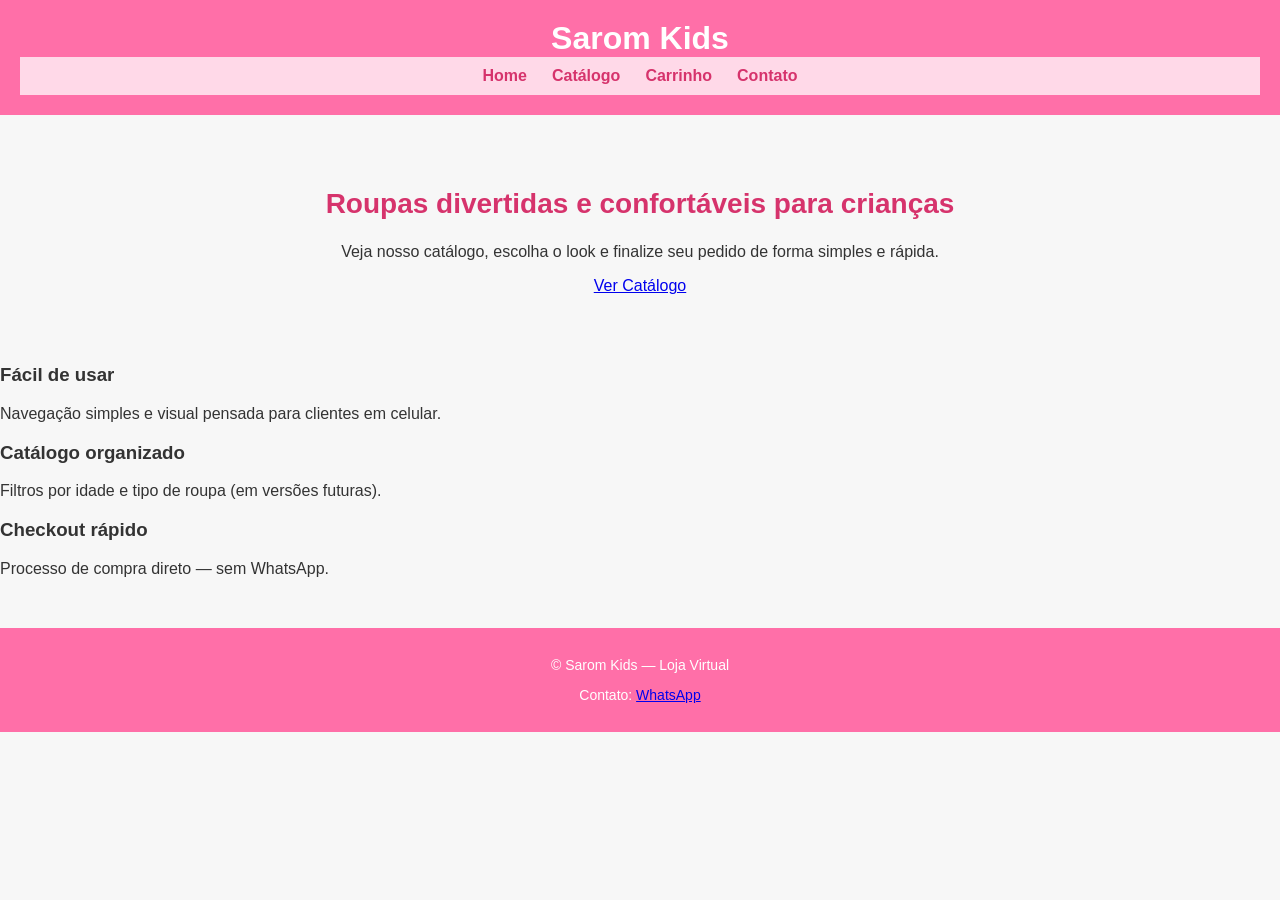
==== index.html @ fe715c6f "Add files via upload" ====
<!doctype html>
<html lang="pt-BR">
<head>
  <meta charset="utf-8" />
  <meta name="viewport" content="width=device-width, initial-scale=1" />
  <title>Sarom Kids</title>

 <style>
        body {
            margin: 0;
            font-family: Arial, sans-serif;
            background: #f7f7f7;
            color: #333;
        }

        header {
            background: #ff6fa8;
            padding: 20px;
            text-align: center;
            color: white;
        }

        header h1 {
            margin: 0;
            font-size: 32px;
        }

        nav {
            background: #ffd9e8;
            padding: 10px;
            display: flex;
            justify-content: center;
            gap: 25px;
        }

        nav a {
            text-decoration: none;
            color: #d6336c;
            font-weight: bold;
            transition: 0.2s;
        }

        nav a:hover {
            color: #a61e4d;
        }

        .hero {
            padding: 50px;
            text-align: center;
        }

        .hero h2 {
            font-size: 28px;
            color: #d6336c;
        }

        footer {
            margin-top: 50px;
            background: #ff6fa8;
            color: white;
            text-align: center;
            padding: 15px;
            font-size: 14px;
        }
    </style>

  <link rel="stylesheet" href="css/style.css" />
</head>
<body>
  <header class="site-header">
    <div class="container header-inner">
      <h1 class="brand">Sarom <span>Kids</span></h1>
      <nav class="nav">
        <a href="index.html">Home</a>
        <a href="catalogo.html">Catálogo</a>
        <a href="checkout.html">Carrinho</a>
        <a href="contato.html">Contato</a>
      </nav>
    </div>
  </header>

  <main>
    <section class="hero">
      <div class="container hero-inner">
        <div class="hero-text">
          <h2>Roupas divertidas e confortáveis para crianças</h2>
          <p>Veja nosso catálogo, escolha o look e finalize seu pedido de forma simples e rápida.</p>
          <a class="btn" href="catalogo.html">Ver Catálogo</a>
        </div>
        <div class="hero-image" aria-hidden="true"></div>
      </div>
    </section>

    <section class="features container">
      <article class="feature">
        <h3>Fácil de usar</h3>
        <p>Navegação simples e visual pensada para clientes em celular.</p>
      </article>
      <article class="feature">
        <h3>Catálogo organizado</h3>
        <p>Filtros por idade e tipo de roupa (em versões futuras).</p>
      </article>
      <article class="feature">
        <h3>Checkout rápido</h3>
        <p>Processo de compra direto — sem WhatsApp.</p>
      </article>
    </section>
  </main>

  <footer class="site-footer">
    <div class="container footer-inner">
      <p>© Sarom Kids — Loja Virtual</p>
      <p>Contato: <a href="https://wa.me/551199999999">WhatsApp</a></p>
    </div>
  </footer>

  <script src="js/script.js"></script>
</body>
</html>
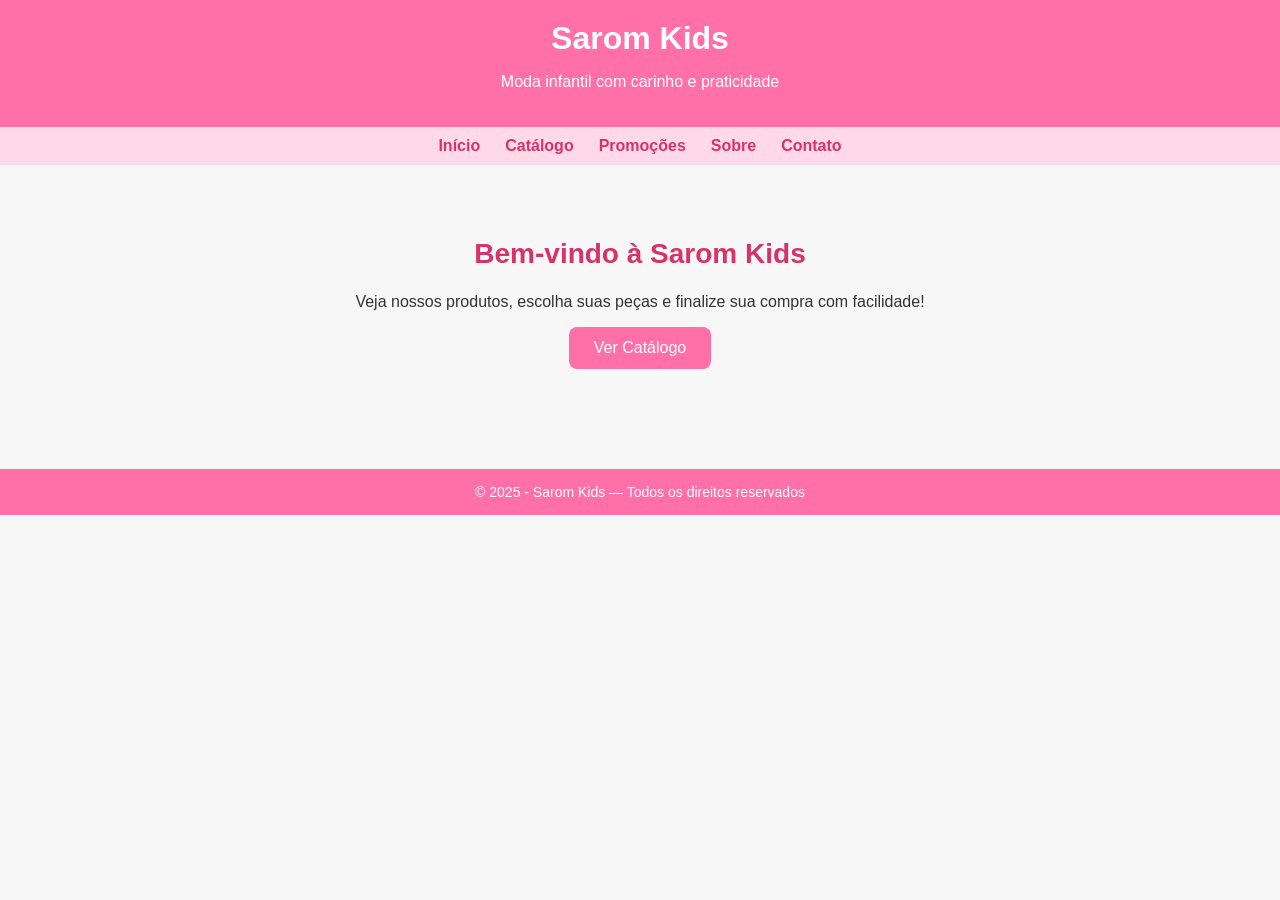
==== commit e73d2534: "Update index.html" ====
--- a/index.html
+++ b/index.html
@@ -1,11 +1,9 @@
-<!doctype html>
-<html lang="pt-BR">
+<!DOCTYPE html>
+<html lang="pt-br">
 <head>
-  <meta charset="utf-8" />
-  <meta name="viewport" content="width=device-width, initial-scale=1" />
-  <title>Sarom Kids</title>
-
- <style>
+    <meta charset="UTF-8">
+    <title>Sarom Kids - Loja Infantil</title>
+    <style>
         body {
             margin: 0;
             font-family: Arial, sans-serif;
@@ -54,6 +52,21 @@
             color: #d6336c;
         }
 
+        .hero button {
+            background: #ff6fa8;
+            border: none;
+            color: white;
+            padding: 12px 25px;
+            font-size: 16px;
+            border-radius: 8px;
+            cursor: pointer;
+            transition: 0.3s;
+        }
+
+        .hero button:hover {
+            background: #d6336c;
+        }
+
         footer {
             margin-top: 50px;
             background: #ff6fa8;
@@ -63,57 +76,43 @@
             font-size: 14px;
         }
     </style>
-
-  <link rel="stylesheet" href="css/style.css" />
 </head>
 <body>
-  <header class="site-header">
-    <div class="container header-inner">
-      <h1 class="brand">Sarom <span>Kids</span></h1>
-      <nav class="nav">
-        <a href="index.html">Home</a>
-        <a href="catalogo.html">Catálogo</a>
-        <a href="checkout.html">Carrinho</a>
-        <a href="contato.html">Contato</a>
-      </nav>
-    </div>
-  </header>
 
-  <main>
-    <section class="hero">
-      <div class="container hero-inner">
-        <div class="hero-text">
-          <h2>Roupas divertidas e confortáveis para crianças</h2>
-          <p>Veja nosso catálogo, escolha o look e finalize seu pedido de forma simples e rápida.</p>
-          <a class="btn" href="catalogo.html">Ver Catálogo</a>
-        </div>
-        <div class="hero-image" aria-hidden="true"></div>
-      </div>
-    </section>
+<header>
+    <h1>Sarom Kids</h1>
+    <p>Moda infantil com carinho e praticidade</p>
+</header>
 
-    <section class="features container">
-      <article class="feature">
-        <h3>Fácil de usar</h3>
-        <p>Navegação simples e visual pensada para clientes em celular.</p>
-      </article>
-      <article class="feature">
-        <h3>Catálogo organizado</h3>
-        <p>Filtros por idade e tipo de roupa (em versões futuras).</p>
-      </article>
-      <article class="feature">
-        <h3>Checkout rápido</h3>
-        <p>Processo de compra direto — sem WhatsApp.</p>
-      </article>
-    </section>
-  </main>
+<nav>
+    <a href="index.html">Início</a>
+    <a href="catalogo.html">Catálogo</a>
+    <a href="#">Promoções</a>
+    <a href="#">Sobre</a>
+    <a href="#">Contato</a>
+</nav>
 
-  <footer class="site-footer">
-    <div class="container footer-inner">
-      <p>© Sarom Kids — Loja Virtual</p>
-      <p>Contato: <a href="https://wa.me/551199999999">WhatsApp</a></p>
-    </div>
-  </footer>
+<section class="hero">
+    <h2>Bem-vindo à Sarom Kids</h2>
+    <p>Veja nossos produtos, escolha suas peças e finalize sua compra com facilidade!</p>
+    <button id="catalogoBtn">Ver Catálogo</button>
+</section>
 
-  <script src="js/script.js"></script>
+<footer>
+    © 2025 - Sarom Kids — Todos os direitos reservados
+</footer>
+
+<script>
+    // Mensagem de boas-vindas ao carregar o site
+    window.onload = function() {
+        alert("Bem-vindo à Sarom Kids! 💖");
+    };
+
+    // Botão que leva ao catálogo
+    document.getElementById("catalogoBtn").addEventListener("click", function() {
+        window.location.href = "catalogo.html";
+    });
+</script>
+
 </body>
 </html>
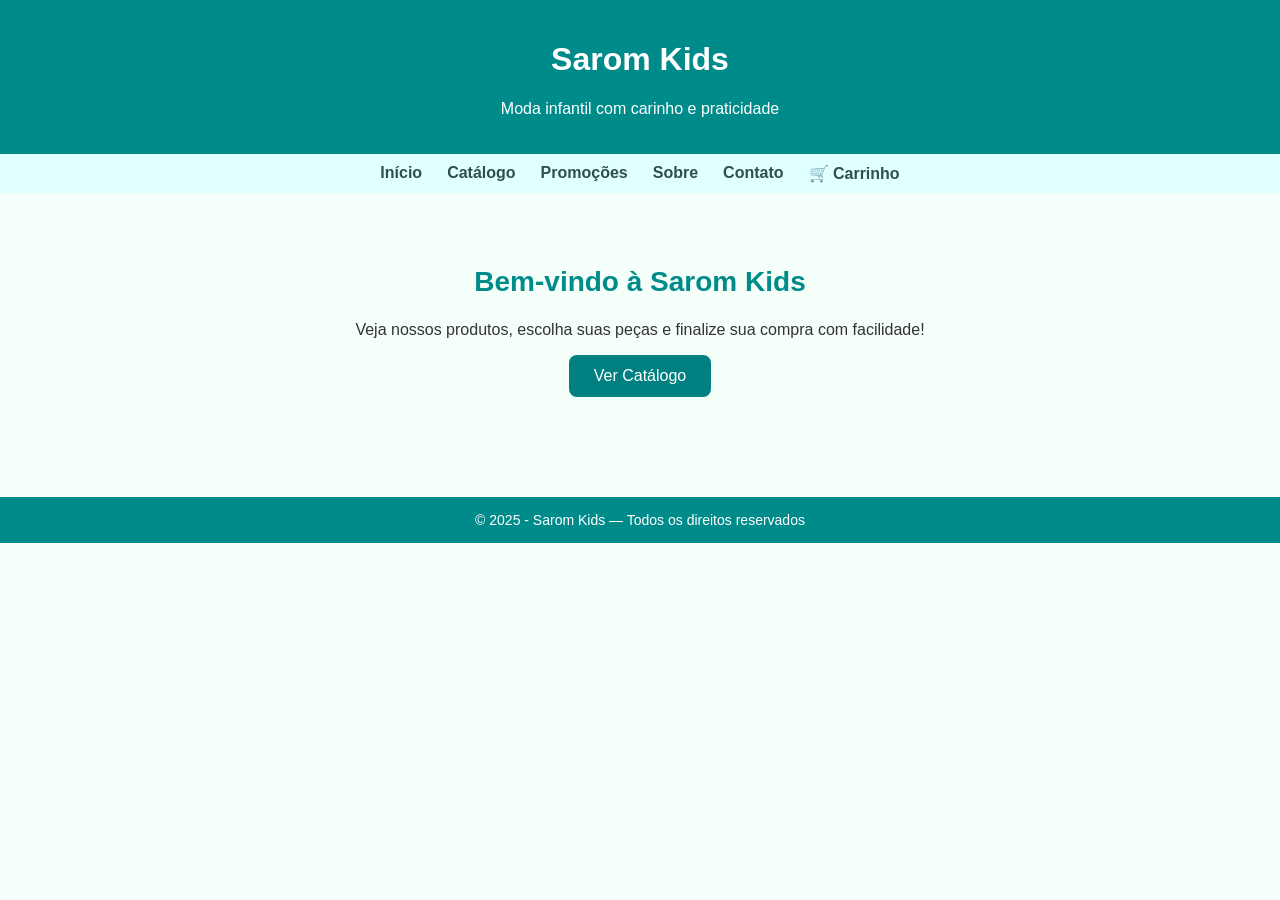
==== commit e0a1566a: "Add files via upload" ====
--- a/index.html
+++ b/index.html
@@ -7,24 +7,19 @@
         body {
             margin: 0;
             font-family: Arial, sans-serif;
-            background: #f7f7f7;
+            background: #F5FFFA;
             color: #333;
         }
 
         header {
-            background: #ff6fa8;
+            background: #008B8B;
             padding: 20px;
             text-align: center;
             color: white;
         }
 
-        header h1 {
-            margin: 0;
-            font-size: 32px;
-        }
-
         nav {
-            background: #ffd9e8;
+            background: #E0FFFF;
             padding: 10px;
             display: flex;
             justify-content: center;
@@ -33,13 +28,13 @@
 
         nav a {
             text-decoration: none;
-            color: #d6336c;
+            color: #2F4F4F;
             font-weight: bold;
             transition: 0.2s;
         }
 
         nav a:hover {
-            color: #a61e4d;
+            color: #008B8B;
         }
 
         .hero {
@@ -49,11 +44,11 @@
 
         .hero h2 {
             font-size: 28px;
-            color: #d6336c;
+            color: #008B8B;
         }
 
         .hero button {
-            background: #ff6fa8;
+            background: #008080;
             border: none;
             color: white;
             padding: 12px 25px;
@@ -64,12 +59,12 @@
         }
 
         .hero button:hover {
-            background: #d6336c;
+            background: #008B8B;
         }
 
         footer {
             margin-top: 50px;
-            background: #ff6fa8;
+            background: #008B8B;
             color: white;
             text-align: center;
             padding: 15px;
@@ -90,6 +85,7 @@
     <a href="#">Promoções</a>
     <a href="#">Sobre</a>
     <a href="#">Contato</a>
+    <a href="carrinho.html">🛒 Carrinho</a>
 </nav>
 
 <section class="hero">
@@ -103,12 +99,10 @@
 </footer>
 
 <script>
-    // Mensagem de boas-vindas ao carregar o site
     window.onload = function() {
         alert("Bem-vindo à Sarom Kids! 💖");
     };
 
-    // Botão que leva ao catálogo
     document.getElementById("catalogoBtn").addEventListener("click", function() {
         window.location.href = "catalogo.html";
     });
